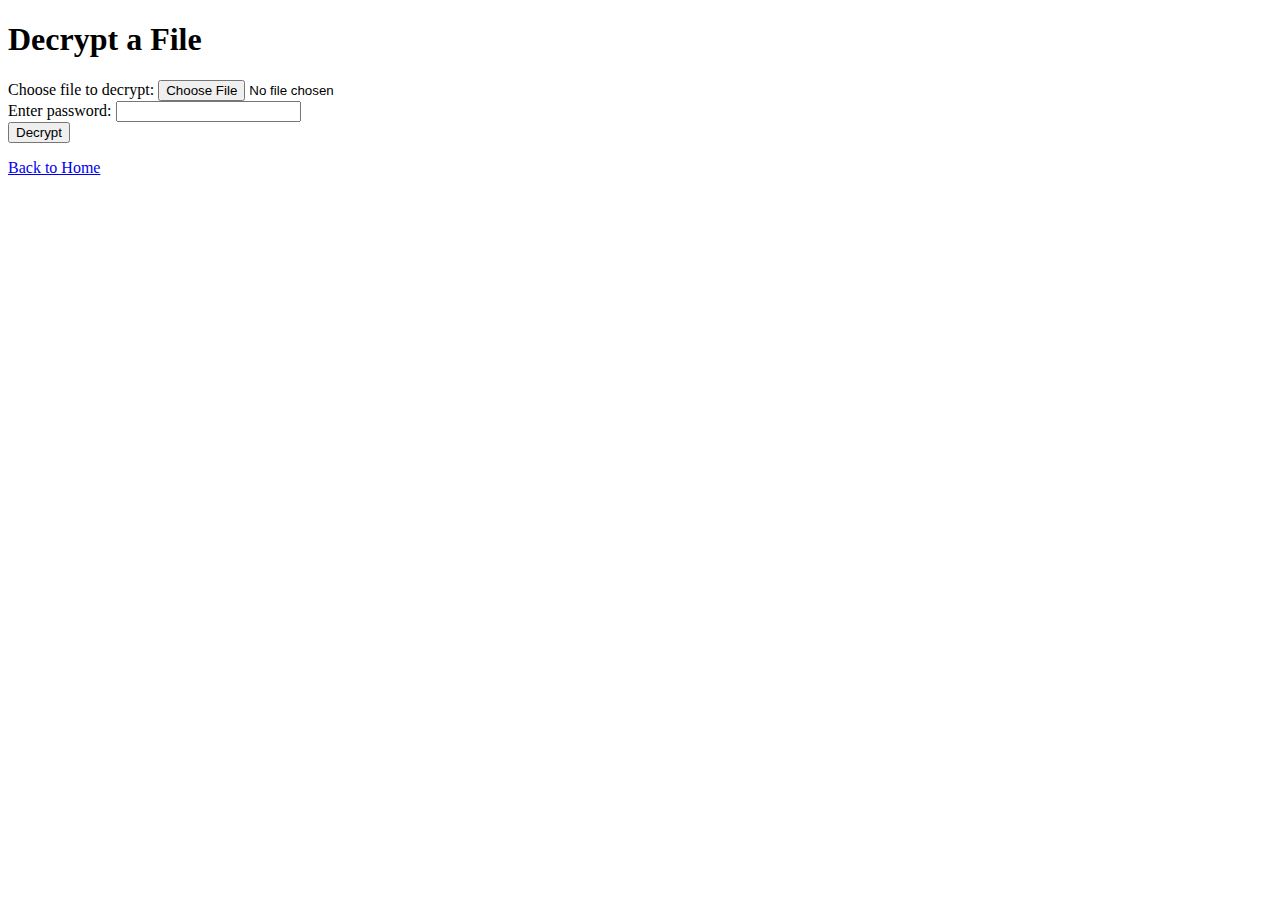
==== templates/decrypt.html @ 3f952ebd "UPLOAD MAIN FILES" ====
<!DOCTYPE html>
<html lang="en">
<head>
    <meta charset="UTF-8">
    <meta name="viewport" content="width=device-width, initial-scale=1.0">
    <title>Decrypt a File</title>
</head>
<body>
    <h1>Decrypt a File</h1>
    <form action="/decrypt" method="post" enctype="multipart/form-data">
        <label for="file">Choose file to decrypt:</label>
        <input type="file" name="file" id="file" required>
        <br>
        <label for="password">Enter password:</label>
        <input type="password" name="password" id="password" required>
        <br>
        <input type="submit" value="Decrypt">
    </form>
    <p><a href="/">Back to Home</a></p>
</body>
</html>
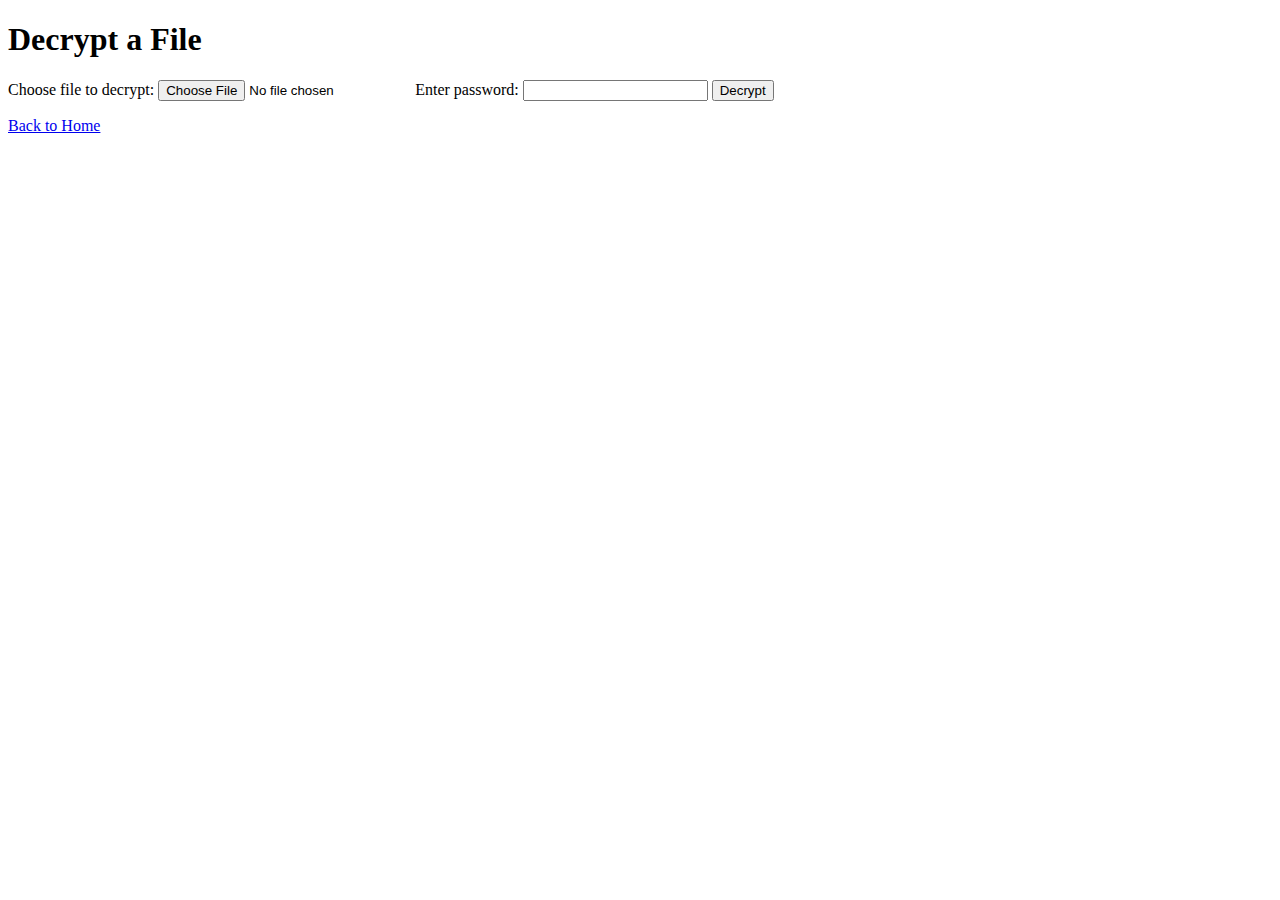
==== commit c72a50b3: "build complete push to design" ====
--- a/templates/decrypt.html
+++ b/templates/decrypt.html
@@ -4,18 +4,19 @@
     <meta charset="UTF-8">
     <meta name="viewport" content="width=device-width, initial-scale=1.0">
     <title>Decrypt a File</title>
+    <link rel="stylesheet" href="{{ url_for('static', filename='styles.css') }}">
 </head>
 <body>
-    <h1>Decrypt a File</h1>
-    <form action="/decrypt" method="post" enctype="multipart/form-data">
-        <label for="file">Choose file to decrypt:</label>
-        <input type="file" name="file" id="file" required>
-        <br>
-        <label for="password">Enter password:</label>
-        <input type="password" name="password" id="password" required>
-        <br>
-        <input type="submit" value="Decrypt">
-    </form>
-    <p><a href="/">Back to Home</a></p>
+    <div class="container">
+        <h1>Decrypt a File</h1>
+        <form action="/decrypt" method="post" enctype="multipart/form-data">
+            <label for="file">Choose file to decrypt:</label>
+            <input type="file" name="file" id="file" required>
+            <label for="password">Enter password:</label>
+            <input type="password" name="password" id="password" required>
+            <input type="submit" value="Decrypt">
+        </form>
+        <p><a href="/">Back to Home</a></p>
+    </div>
 </body>
 </html>
